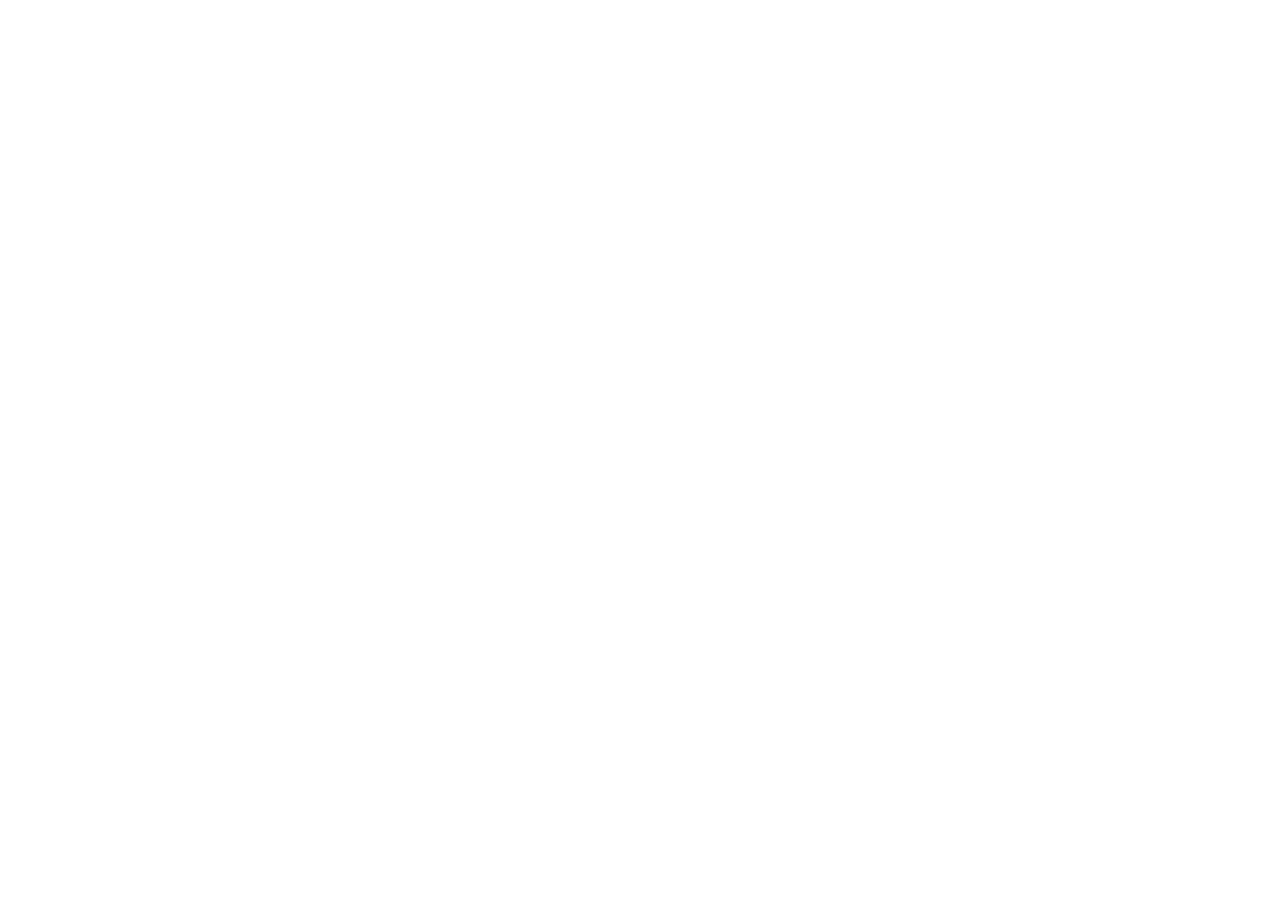
==== Modulos/01-fundamentos/bloco-5-javascript-dom-eventos-e-web-storage/dia-2-javascript-trabalhando-com-elementos/index.html @ c1091464 "exercicio 5.2" ====
<!DOCTYPE html>
<html>
  <head>
    <meta charset="UTF-8" />
    <meta name="viewport" content="width=device-width" />
    <title>Exercício 5.2</title>
    <style>
      section {
        border-color: black;
        border-style: solid;
      }

      .title {
        text-align: center;
      }

      .main-content {
        background-color: yellow;
      }

      .main-content .center-content {
        background-color: red;
        width: 50%;
        margin-left: auto;
        margin-right: auto;
      }

      .main-content .center-content p {
        font-style: italic;
      }

      .main-content .left-content {
        background-color: green;
        width: 60%;
        margin-left: 0;
        margin-right: auto;
      }

      .main-content .left-content .small-image {
        display: block;
        margin-left: auto;
        margin-right: auto;
        border-radius: 100%;
      }

      .main-content .right-content {
        background-color: blue;
        width: 60%;
        margin-left: auto;
        margin-right: 0;
      }

      .main-content .description {
        text-align: center;
      }
    </style>
  </head>
  <body>
    <script>
      // COLOQUE SEU CÓDIGO AQUI
    </script>
  </body>
</html>
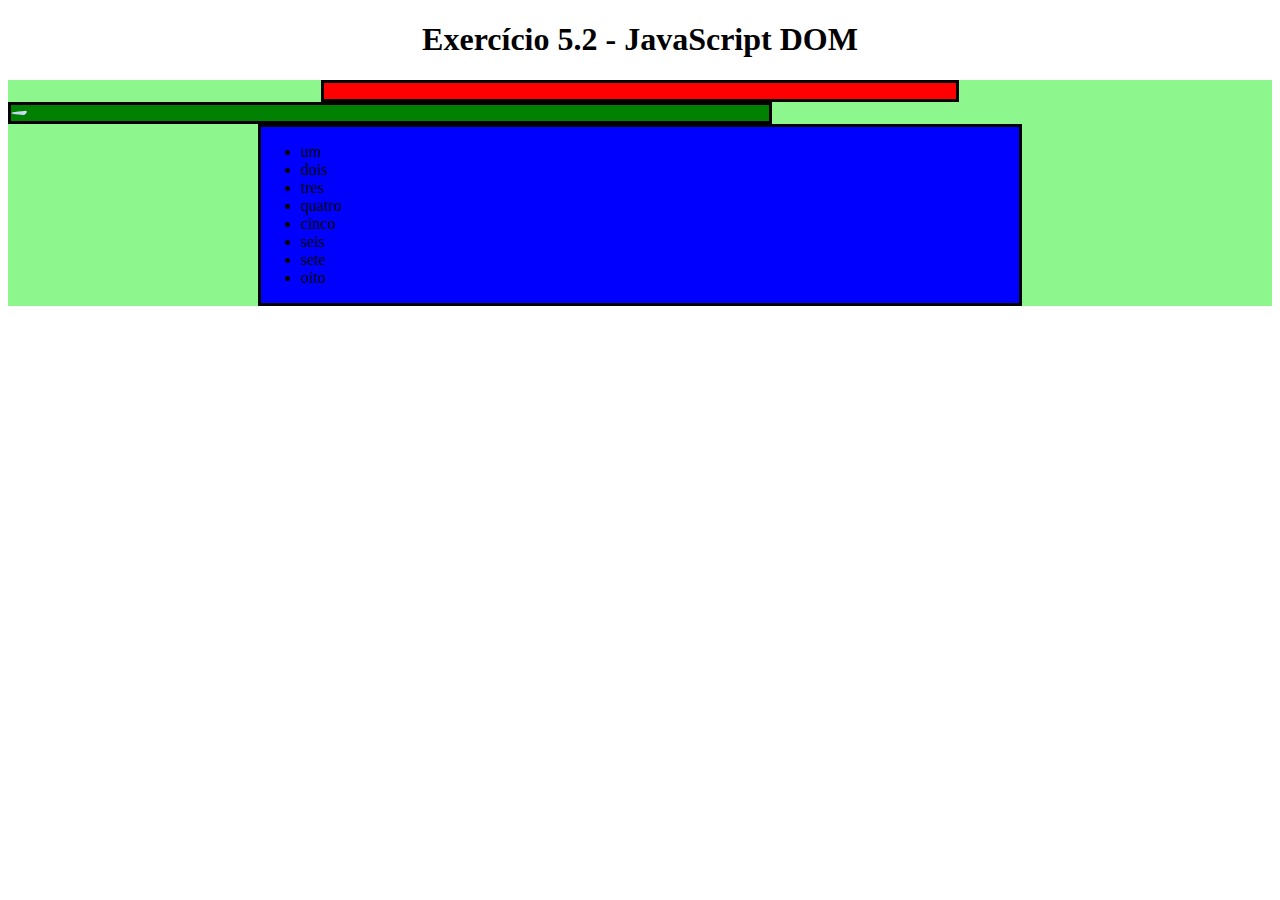
==== commit a3ba2ad9: "resto do exercicio 5.2" ====
--- a/Modulos/01-fundamentos/bloco-5-javascript-dom-eventos-e-web-storage/dia-2-javascript-trabalhando-com-elementos/index.html
+++ b/Modulos/01-fundamentos/bloco-5-javascript-dom-eventos-e-web-storage/dia-2-javascript-trabalhando-com-elementos/index.html
@@ -57,7 +57,118 @@
   </head>
   <body>
     <script>
-      // COLOQUE SEU CÓDIGO AQUI
+      
+    let body = document.getElementsByTagName('body')[0]
+    
+    let h1A = document.createElement('h1');
+
+      h1A.innerText = 'Exercício 5.2 - JavaScript DOM';
+
+     body.appendChild(h1A);
+
+
+     let main = document.createElement('main')
+      main.className = 'main-content';
+
+      body.appendChild(main);
+
+     let section1 = document.createElement('section')
+     section1.className = 'center-content';
+
+     main.appendChild(section1)
+
+     let p1 = document.createElement('p');
+
+     section1.appendChild(p1)
+
+     let section2 = document.createElement('section')
+     section2.className = 'left-content';
+
+     main.appendChild(section2)
+
+     let section3 = document.createElement('section')
+     section3.className = 'right-content';
+
+     main.appendChild(section3)
+
+     section3.style.marginRight = 'auto'
+
+     let src1 = document.createElement('img')
+
+     src1.className = 'small-image' 
+
+     src1.src = 'https://picsum.photos/200'
+
+     section2.appendChild(src1)
+
+     let ul = document.createElement('ul')
+
+     ul.className = 'lugar-lista'
+
+      section3.appendChild(ul)
+
+     let listaNao = [
+      'um',
+      'dois',
+      'tres',
+      'quatro',
+      'cinco',
+      'seis',
+      'sete',
+      'oito',
+      'nove',
+      'dez'
+    ]
+
+     for (let index = 0; index < listaNao.length; index += 1) {
+      const listaFinal = listaNao[index];
+
+      let listaSeparada = document.createElement('li')
+      listaSeparada.innerText = listaFinal
+
+      listaSeparada.className = 'class-li'
+
+      ul.appendChild(listaSeparada)
+      
+     }
+
+     let h3A = document.createElement('h3');
+
+     h3A.className = 'description'
+     
+     main.appendChild(h3A)
+
+     let h3B = document.createElement('h3');
+
+     h3B.className = 'description'
+
+     main.appendChild(h3B)
+
+     let h3C = document.createElement('h3');
+
+     h3C.className = 'description'
+
+     main.appendChild(h3C)
+
+    h1A.className = 'title'
+
+    main.style.background = 'rgb(141, 247, 141)'
+
+    let listaRemovedora = document.querySelectorAll('.class-li')
+
+    for (let index = 0; index < listaRemovedora.length; index += 1) {
+      let element = listaRemovedora[index];
+      
+      if (element.innerText.includes('dez')) {
+         ul.removeChild(element)
+      }
+
+      if (element.innerText.includes('nove')) {
+         ul.removeChild(element)
+      }
+
+
+    }
     </script>
   </body>
 </html>